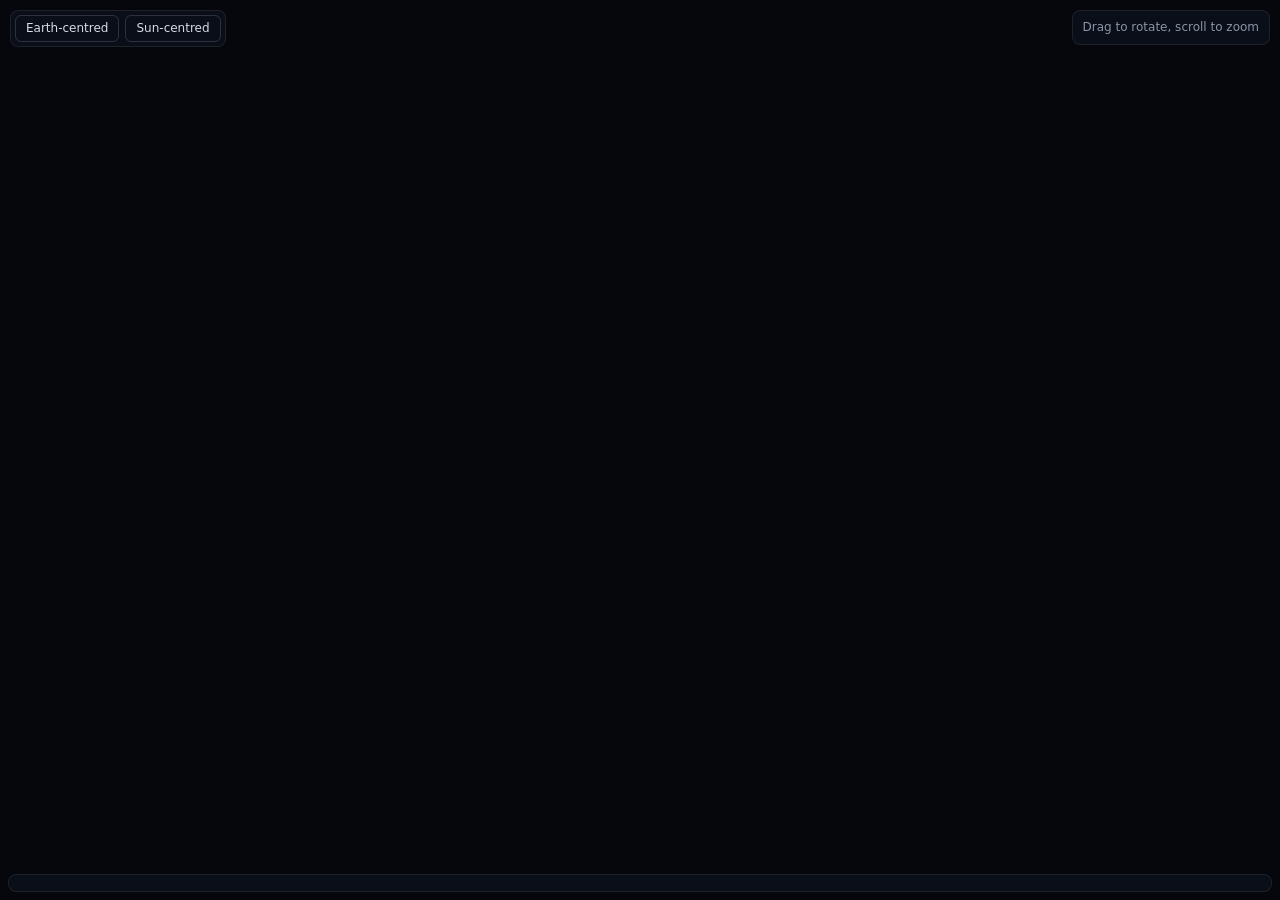
==== src/planetary_defense/ui/components/orbital_3d/frontend/index.html @ 49932272 "Add the 3D orbital viewport: Earth-centred approach and Sun-centred orbits Phase 5 of the Planetary " ====
<!doctype html>
<html lang="en">
<head>
<meta charset="utf-8">
<meta name="viewport" content="width=device-width, initial-scale=1">
<title>Orbital viewport</title>
<style>
  :root { --bg: #05070d; --panel: rgba(12, 17, 28, 0.82); --text: #d7dde8; --muted: #8b95a7; --accent: #6fb3ff; }
  html, body { margin: 0; height: 100%; background: var(--bg); color: var(--text);
               font: 12px/1.45 system-ui, -apple-system, "Segoe UI", sans-serif; }
  /* The legend is a strip under the canvas, never on top of the drawing. */
  #stage { display: flex; flex-direction: column; width: 100%; height: 100vh; overflow: hidden; }
  #viewport { position: relative; flex: 1; min-height: 0; }
  #viewport canvas { display: block; }
  .panel { position: absolute; background: var(--panel); border: 1px solid rgba(255,255,255,0.08);
           border-radius: 8px; padding: 8px 10px; backdrop-filter: blur(4px); }
  #toolbar { top: 10px; left: 10px; display: flex; gap: 6px; padding: 4px; }
  #toolbar button { background: transparent; color: var(--text); border: 1px solid rgba(255,255,255,0.15);
                    border-radius: 6px; padding: 4px 10px; font: inherit; cursor: pointer; }
  #toolbar button[aria-pressed="true"] { background: var(--accent); border-color: var(--accent); color: #04101f; }
  #toolbar button:disabled { opacity: 0.4; cursor: not-allowed; }
  #legend { position: static; flex: none; margin: 0 8px 8px; font-size: 11px; max-height: 34vh; overflow: auto; }
  @media (max-width: 620px) { #hint { display: none; } }
  #legend h3 { margin: 0 0 4px; font-size: 13px; }
  #legend p { margin: 2px 0; }
  #legend .muted { color: var(--muted); }
  #legend .swatch { display: inline-block; width: 10px; height: 3px; margin-right: 6px; vertical-align: middle; }
  #notice { inset: 0; display: grid; place-items: center; text-align: center; padding: 24px;
            background: var(--bg); color: var(--muted); }
  #notice[hidden] { display: none; }
  #hint { right: 10px; top: 10px; color: var(--muted); }
</style>
<script type="importmap">
{"imports": {
  "three": "https://cdn.jsdelivr.net/npm/three@__THREE_VERSION__/build/three.module.min.js",
  "three/addons/": "https://cdn.jsdelivr.net/npm/three@__THREE_VERSION__/examples/jsm/"
}}
</script>
</head>
<body>
<div id="stage">
  <div id="viewport">
    <div id="toolbar" class="panel" role="group" aria-label="View">
      <button type="button" data-mode="earth">Earth-centred</button>
      <button type="button" data-mode="sun">Sun-centred</button>
    </div>
    <div id="hint" class="panel">Drag to rotate, scroll to zoom</div>
    <div id="notice" class="panel" hidden></div>
  </div>
  <div id="legend" class="panel"></div>
</div>
<script type="application/json" id="payload">__PAYLOAD__</script>
<script type="module">
__SCENE_JS__
</script>
</body>
</html>
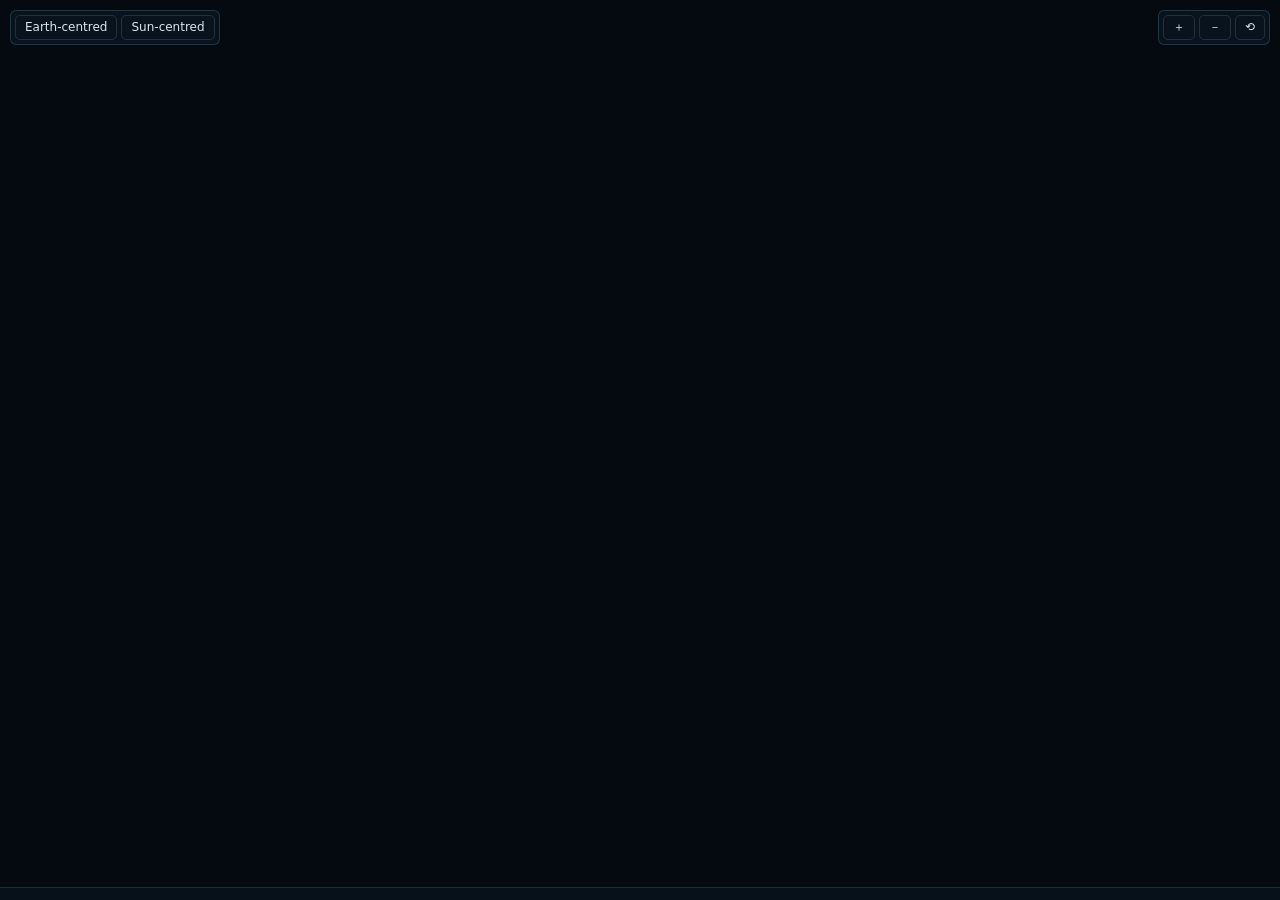
==== commit 963c59ec: "ASTRAEA: restyle to match the reference design - Theme: teal/slate palette, framed panels, no sideba" ====
--- a/src/planetary_defense/ui/components/orbital_3d/frontend/index.html
+++ b/src/planetary_defense/ui/components/orbital_3d/frontend/index.html
@@ -5,30 +5,28 @@
 <meta name="viewport" content="width=device-width, initial-scale=1">
 <title>Orbital viewport</title>
 <style>
-  :root { --bg: #05070d; --panel: rgba(12, 17, 28, 0.82); --text: #d7dde8; --muted: #8b95a7; --accent: #6fb3ff; }
+  :root { --bg: #040a10; --panel: rgba(10, 22, 32, 0.86); --text: #dbe7ee; --muted: #8ea3b0; --accent: #3fd0c9; }
   html, body { margin: 0; height: 100%; background: var(--bg); color: var(--text);
                font: 12px/1.45 system-ui, -apple-system, "Segoe UI", sans-serif; }
   /* The legend is a strip under the canvas, never on top of the drawing. */
   #stage { display: flex; flex-direction: column; width: 100%; height: 100vh; overflow: hidden; }
   #viewport { position: relative; flex: 1; min-height: 0; }
   #viewport canvas { display: block; }
-  .panel { position: absolute; background: var(--panel); border: 1px solid rgba(255,255,255,0.08);
-           border-radius: 8px; padding: 8px 10px; backdrop-filter: blur(4px); }
-  #toolbar { top: 10px; left: 10px; display: flex; gap: 6px; padding: 4px; }
-  #toolbar button { background: transparent; color: var(--text); border: 1px solid rgba(255,255,255,0.15);
-                    border-radius: 6px; padding: 4px 10px; font: inherit; cursor: pointer; }
-  #toolbar button[aria-pressed="true"] { background: var(--accent); border-color: var(--accent); color: #04101f; }
-  #toolbar button:disabled { opacity: 0.4; cursor: not-allowed; }
-  #legend { position: static; flex: none; margin: 0 8px 8px; font-size: 11px; max-height: 34vh; overflow: auto; }
-  @media (max-width: 620px) { #hint { display: none; } }
-  #legend h3 { margin: 0 0 4px; font-size: 13px; }
-  #legend p { margin: 2px 0; }
+  .panel { position: absolute; background: var(--panel); border: 1px solid rgba(111, 227, 255, 0.18);
+           border-radius: 6px; padding: 4px; }
+  .tools { top: 10px; display: flex; gap: 4px; }
+  #modes { left: 10px; } #zoom { right: 10px; }
+  .tools button { background: transparent; color: var(--text); border: 1px solid rgba(255,255,255,0.12);
+                  border-radius: 5px; padding: 3px 9px; font: inherit; cursor: pointer; min-width: 28px; }
+  .tools button[aria-pressed="true"] { background: var(--accent); border-color: var(--accent); color: #032024; }
+  .tools button:hover { border-color: var(--accent); }
+  .tools button:disabled { opacity: 0.35; cursor: not-allowed; }
+  #legend { flex: none; padding: 6px 10px; font-size: 11px; color: var(--text);
+            border-top: 1px solid rgba(111, 227, 255, 0.15); background: #071119; max-height: 30vh; overflow: auto; }
   #legend .muted { color: var(--muted); }
-  #legend .swatch { display: inline-block; width: 10px; height: 3px; margin-right: 6px; vertical-align: middle; }
   #notice { inset: 0; display: grid; place-items: center; text-align: center; padding: 24px;
             background: var(--bg); color: var(--muted); }
   #notice[hidden] { display: none; }
-  #hint { right: 10px; top: 10px; color: var(--muted); }
 </style>
 <script type="importmap">
 {"imports": {
@@ -40,14 +38,18 @@
 <body>
 <div id="stage">
   <div id="viewport">
-    <div id="toolbar" class="panel" role="group" aria-label="View">
+    <div id="modes" class="panel tools" role="group" aria-label="View">
       <button type="button" data-mode="earth">Earth-centred</button>
       <button type="button" data-mode="sun">Sun-centred</button>
     </div>
-    <div id="hint" class="panel">Drag to rotate, scroll to zoom</div>
+    <div id="zoom" class="panel tools" role="group" aria-label="Camera">
+      <button type="button" data-zoom="in" title="Zoom in">＋</button>
+      <button type="button" data-zoom="out" title="Zoom out">－</button>
+      <button type="button" data-zoom="reset" title="Reset view">⟲</button>
+    </div>
     <div id="notice" class="panel" hidden></div>
   </div>
-  <div id="legend" class="panel"></div>
+  <div id="legend"></div>
 </div>
 <script type="application/json" id="payload">__PAYLOAD__</script>
 <script type="module">
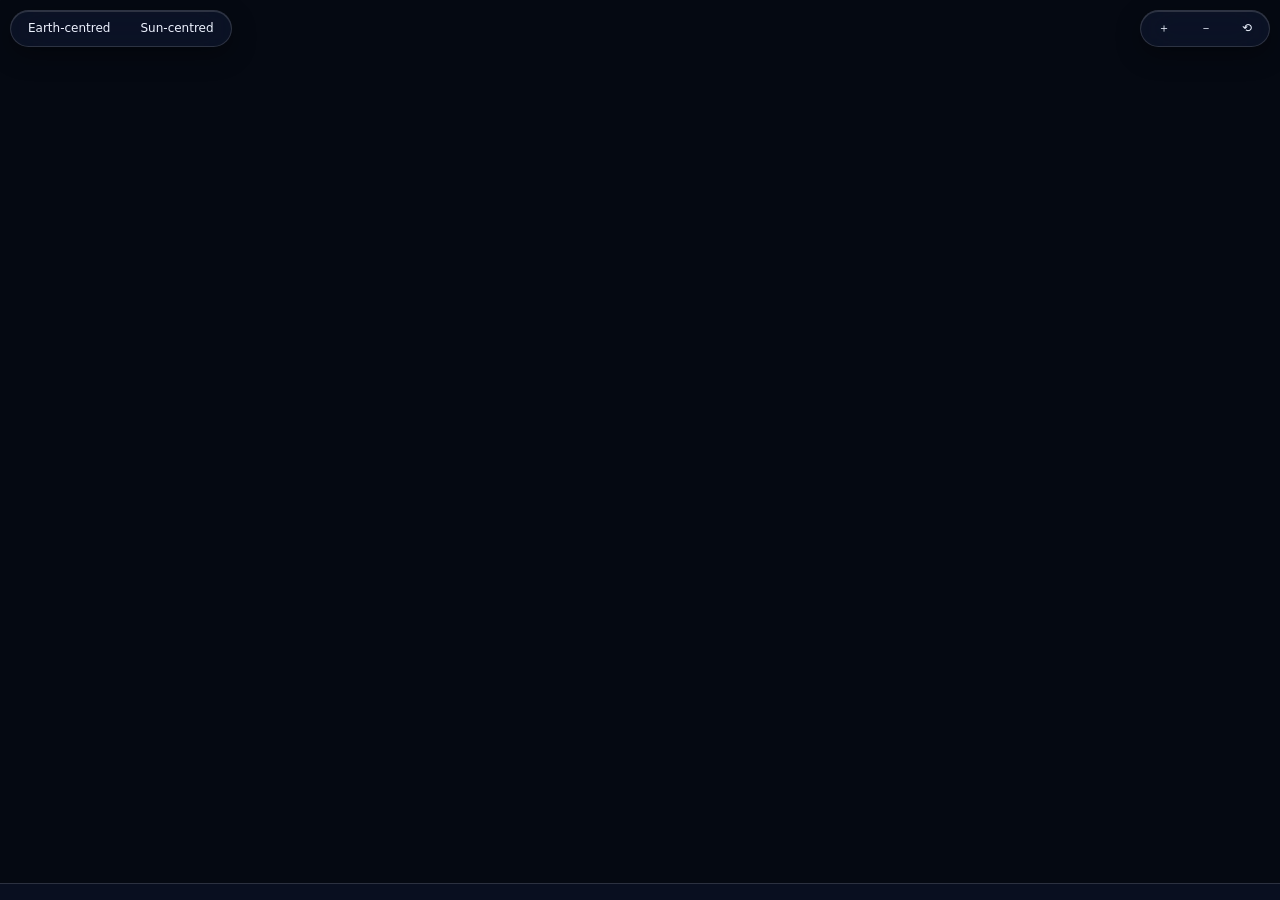
==== commit eaf948f9: "Glass design for the Streamlit Control Room "Glass over deep space", after star-map apps and NASA's " ====
--- a/src/planetary_defense/ui/components/orbital_3d/frontend/index.html
+++ b/src/planetary_defense/ui/components/orbital_3d/frontend/index.html
@@ -5,26 +5,33 @@
 <meta name="viewport" content="width=device-width, initial-scale=1">
 <title>Orbital viewport</title>
 <style>
-  :root { --bg: #040a10; --panel: rgba(10, 22, 32, 0.86); --text: #dbe7ee; --muted: #8ea3b0; --accent: #3fd0c9; }
+  /* Glass over deep space: matches ui/theme.py (ice-blue accent, hairline borders, pills). */
+  :root { --bg: #050912; --panel: rgba(22, 32, 60, 0.42); --line: rgba(255, 255, 255, 0.14);
+          --text: #eef3ff; --muted: rgba(226, 234, 255, 0.6); --accent: #8ec5ff; }
   html, body { margin: 0; height: 100%; background: var(--bg); color: var(--text);
-               font: 12px/1.45 system-ui, -apple-system, "Segoe UI", sans-serif; }
+               font: 12px/1.45 -apple-system, BlinkMacSystemFont, "SF Pro Text", "Inter", system-ui, sans-serif;
+               -webkit-font-smoothing: antialiased; }
   /* The legend is a strip under the canvas, never on top of the drawing. */
   #stage { display: flex; flex-direction: column; width: 100%; height: 100vh; overflow: hidden; }
   #viewport { position: relative; flex: 1; min-height: 0; }
   #viewport canvas { display: block; }
-  .panel { position: absolute; background: var(--panel); border: 1px solid rgba(111, 227, 255, 0.18);
-           border-radius: 6px; padding: 4px; }
+  .panel { position: absolute; background: var(--panel); border: 1px solid var(--line); border-radius: 999px;
+           padding: 4px; -webkit-backdrop-filter: blur(18px) saturate(160%); backdrop-filter: blur(18px) saturate(160%);
+           box-shadow: inset 0 1px 0 rgba(255, 255, 255, 0.14), 0 8px 24px rgba(0, 0, 0, 0.35); }
   .tools { top: 10px; display: flex; gap: 4px; }
   #modes { left: 10px; } #zoom { right: 10px; }
-  .tools button { background: transparent; color: var(--text); border: 1px solid rgba(255,255,255,0.12);
-                  border-radius: 5px; padding: 3px 9px; font: inherit; cursor: pointer; min-width: 28px; }
-  .tools button[aria-pressed="true"] { background: var(--accent); border-color: var(--accent); color: #032024; }
-  .tools button:hover { border-color: var(--accent); }
+  .tools button { background: transparent; color: var(--text); border: 1px solid transparent;
+                  border-radius: 999px; padding: 4px 12px; font: inherit; font-weight: 500; cursor: pointer;
+                  min-width: 30px; transition: background .2s, border-color .2s; }
+  .tools button[aria-pressed="true"] { background: var(--accent); color: #061022;
+                                       box-shadow: 0 0 14px rgba(142, 197, 255, 0.45); }
+  .tools button:hover { border-color: rgba(142, 197, 255, 0.55); }
+  .tools button:focus-visible { outline: 2px solid var(--accent); outline-offset: 1px; }
   .tools button:disabled { opacity: 0.35; cursor: not-allowed; }
-  #legend { flex: none; padding: 6px 10px; font-size: 11px; color: var(--text);
-            border-top: 1px solid rgba(111, 227, 255, 0.15); background: #071119; max-height: 30vh; overflow: auto; }
+  #legend { flex: none; padding: 8px 14px; font-size: 11px; color: var(--text);
+            border-top: 1px solid var(--line); background: rgba(10, 16, 34, 0.9); max-height: 30vh; overflow: auto; }
   #legend .muted { color: var(--muted); }
-  #notice { inset: 0; display: grid; place-items: center; text-align: center; padding: 24px;
+  #notice { inset: 0; display: grid; place-items: center; text-align: center; padding: 24px; border-radius: 0;
             background: var(--bg); color: var(--muted); }
   #notice[hidden] { display: none; }
 </style>
